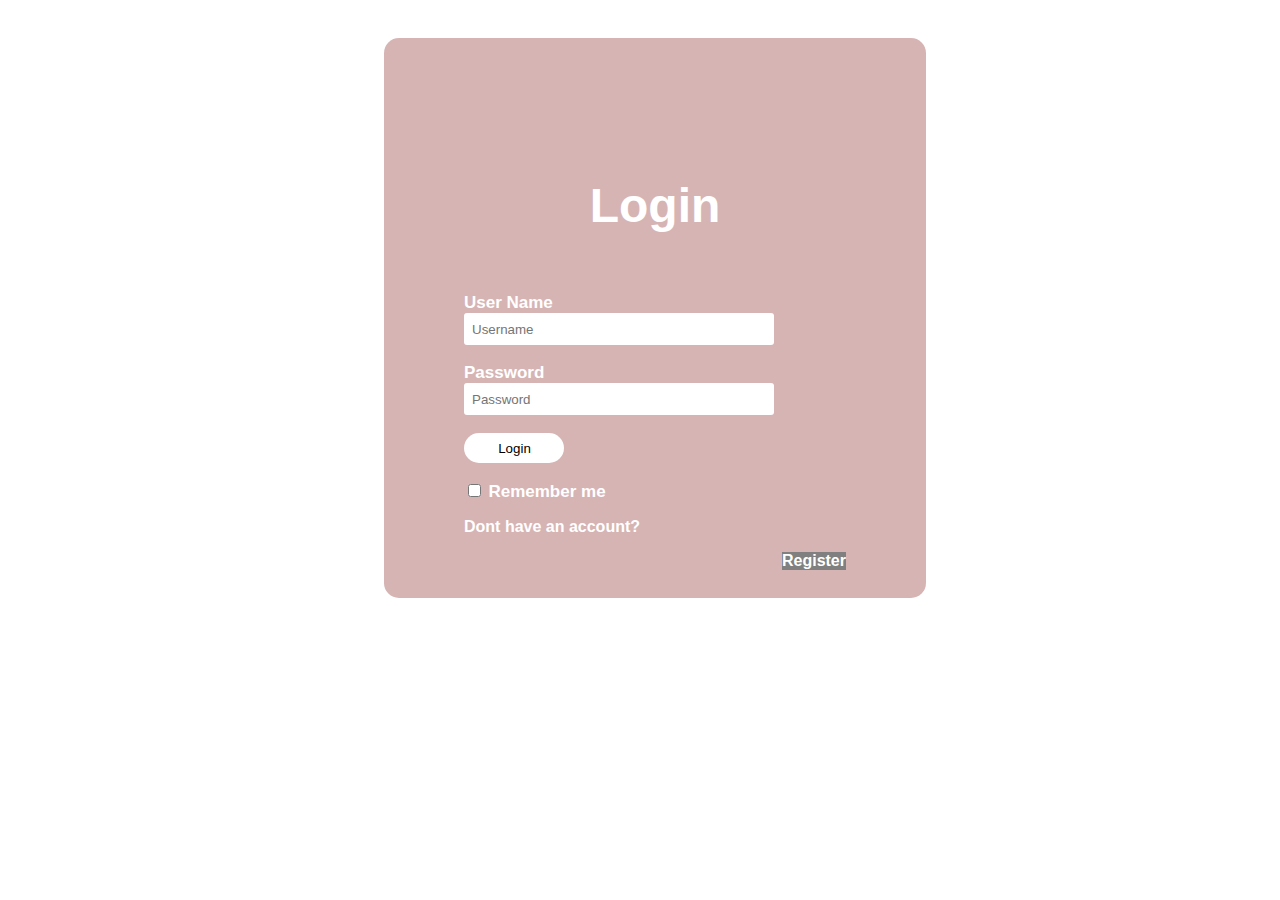
==== index.html @ 27da4c74 "first commit" ====
<!DOCTYPE html> 

<html>  
    
   <head> 
    <link rel="stylesheet" href="Css/loginstyle.css">
      <meta charset = "utf-8"> 
      <title>Ratestaurant</title> 
      
   </head> 
   <body>
     <div class="login">
       <h2>Login</h2>
       <form id="login" method="get" action="login.js">    
        <label><b>User Name     
        </b>    
        </label>    
        <input type="text" name="Uname" id="Uname" placeholder="Username" required>  
        <br><br>    
        <label><b>Password     
        </b>    
        </label>    
        <input type="Password" name="Pass" id="Pass" placeholder="Password" required>    
        <br><br>    
        <input type="button" name="log" class="log" value="Login">       
        <br><br>    
        <input type="checkbox" id="check">    
        <span><strong>Remember me</strong></span> 
        <br> 
        <p id="register"><strong>Dont have an account?</strong> </p> <a id="regi" href=""><b>Register</b></a>
       
        
         
        <br><br>    
        
    </form>   
</div>  
   </body>
---- Css/loginstyle.css ----
body  
{  
    margin: 0;  
    padding: 0;  
    background-image: url('https://www.nycgo.com/images/venues/61021/hortus_nyc-manhattan-nyc-courtesy__large.jpg'); 
    font-family: 'Arial';  
    background-size: cover;
}  
h2{
    font-size: 48px;
    color: white;
}

.login{  
    width: 382px;  
    height: 400px;
    overflow: hidden;  
    margin-left: 30%;
    margin-top: 3%;
    padding: 80px;  
    background-color: rgba(124, 16, 16, 0.315);
    border-radius: 15px ;  
    box-shadow:  rgb(255, 255, 255);
   animation-name: iram;
   animation-duration: 2s;
}  

@keyframes iram{
    from{
          width: 300px;
          opacity: 20%;
    }
    to{
        width: 382px;
          opacity: 100%;
    }
}

h2{  
text-align: center;  
color: #ffffff;  
padding: 20px;  
transition: 2s;
}  
label{  
color: #ffffff;  
font-size: 17px;  
}  
#Uname{  
width: 300px;  
height: 30px;  
border: none;  
border-radius: 3px;  
padding-left: 8px;  
}  
#Pass{  
width: 300px;  
height: 30px;  
border: none;  
border-radius: 3px;  
padding-left: 8px;  
  
}  
.log{  
width: 100px;  
height: 30px;  
border: #05f5d1  ;  
border-radius: 17px;  
padding-left: 7px;  
background-color: wheat;
background: white;
}
.log:hover{
    background-color: rgb(49, 209, 49);
    transition: 0.4s;
    color: rgb(255, 255, 255);
}


 
span{  
color: white;  
font-size: 17px;  
}  
a{  
float: right;  
background-color: grey;  
}  

#register{
    color: white;
}

#regi{
    color: white;
    text-decoration: none;
}
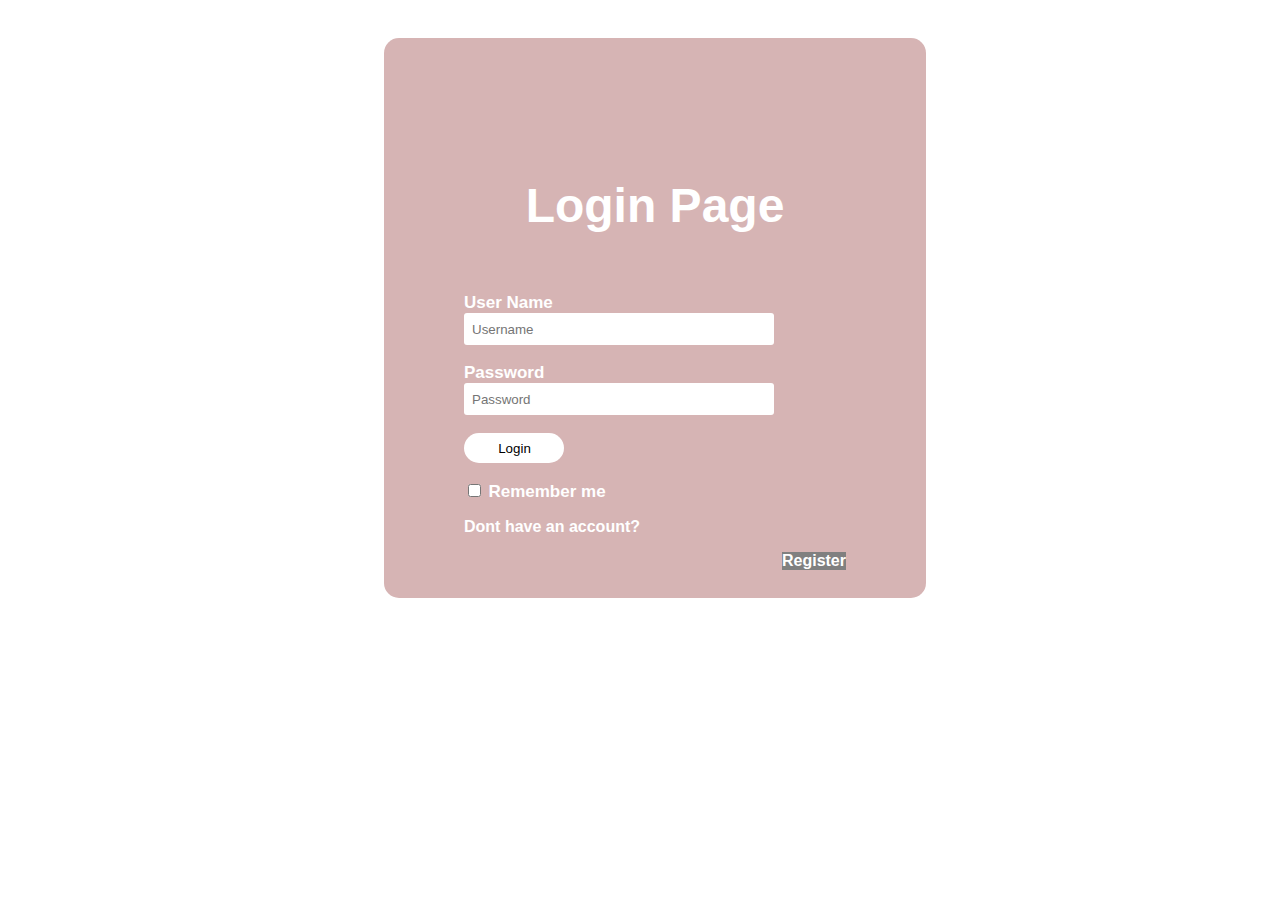
==== commit 9b527918: "page text added" ====
--- a/index.html
+++ b/index.html
@@ -10,7 +10,7 @@
    </head> 
    <body>
      <div class="login">
-       <h2>Login</h2>
+       <h2>Login Page</h2>
        <form id="login" method="get" action="login.js">    
         <label><b>User Name     
         </b>    
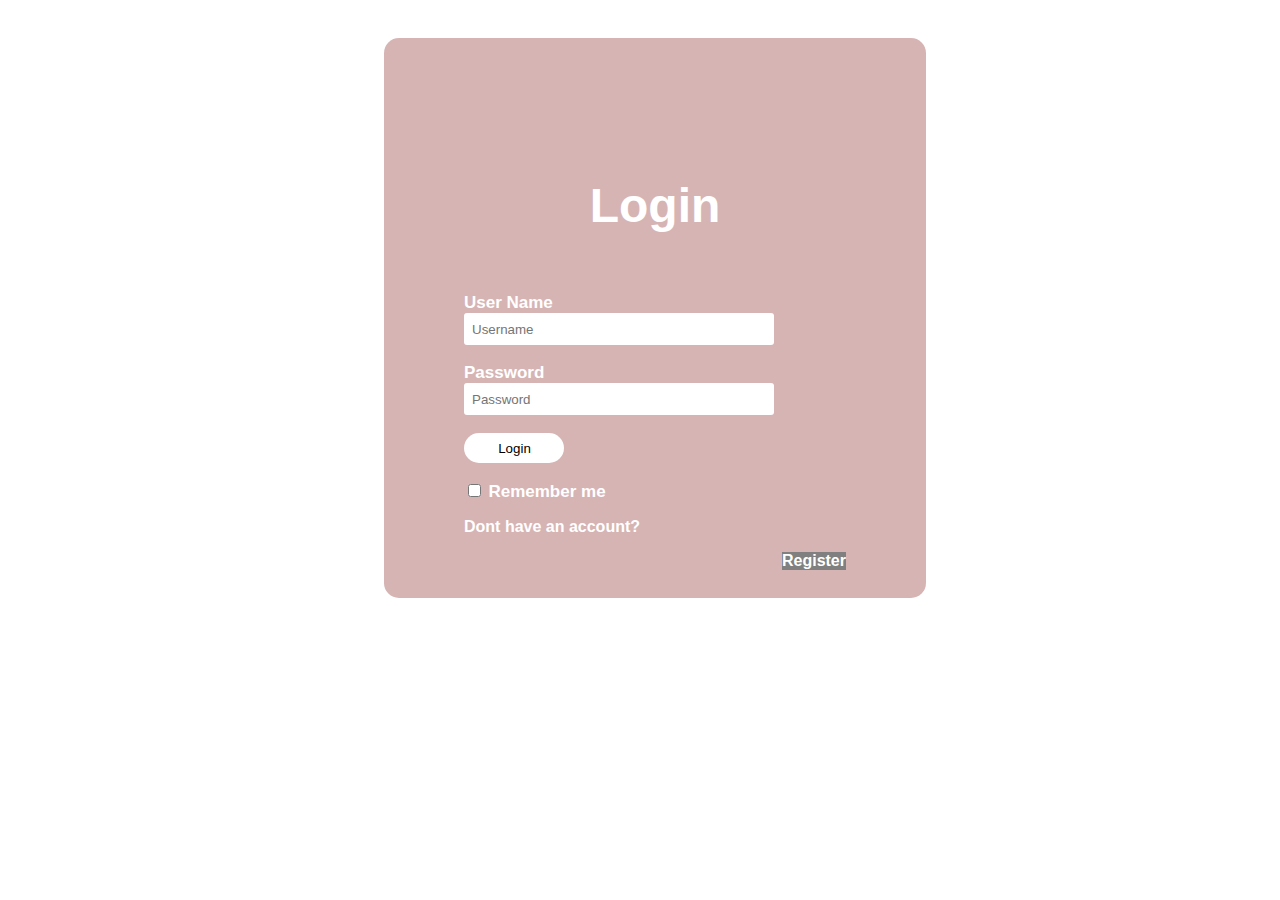
==== commit ba49f8da: "newly added file" ====
--- a/index.html
+++ b/index.html
@@ -4,13 +4,15 @@
     
    <head> 
     <link rel="stylesheet" href="Css/loginstyle.css">
+    <script src="Js/script1.js"></script>
       <meta charset = "utf-8"> 
+      <meta name="viewport" content="width=device-width, initial-scale=1.0">
       <title>Ratestaurant</title> 
       
    </head> 
    <body>
      <div class="login">
-       <h2>Login Page</h2>
+       <h2>Login</h2>
        <form id="login" method="get" action="login.js">    
         <label><b>User Name     
         </b>    
@@ -22,12 +24,12 @@
         </label>    
         <input type="Password" name="Pass" id="Pass" placeholder="Password" required>    
         <br><br>    
-        <input type="button" name="log" class="log" value="Login">       
+        <input type="button" name="log" class="log" value="Login" onclick='validation()'>       
         <br><br>    
         <input type="checkbox" id="check">    
         <span><strong>Remember me</strong></span> 
         <br> 
-        <p id="register"><strong>Dont have an account?</strong> </p> <a id="regi" href=""><b>Register</b></a>
+        <p id="register"><strong>Dont have an account?</strong> </p> <a id="regi" href="register.html"><b>Register</b></a>
        
         
          
